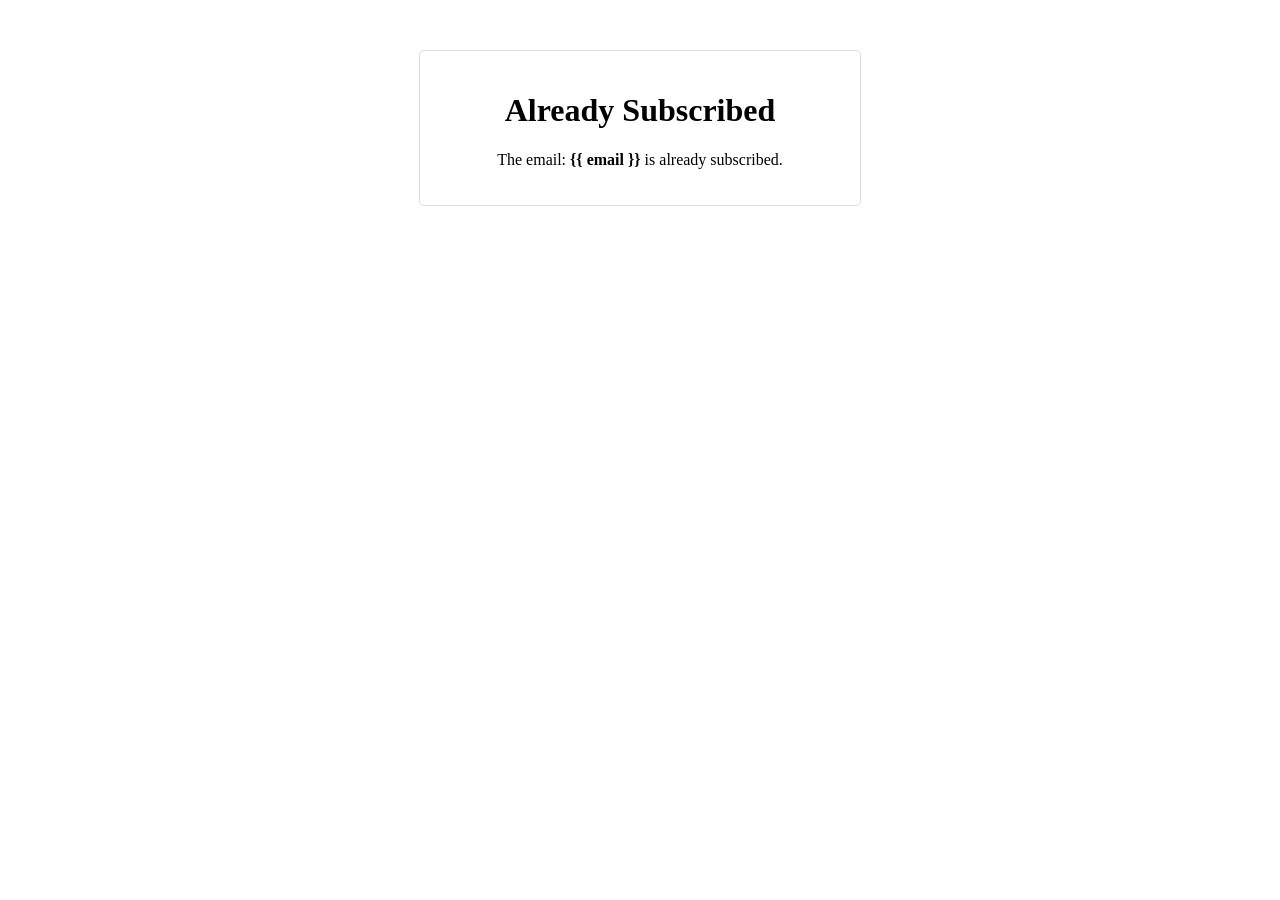
==== templates/already_subscribed.html @ 628d6590 "Added a Simple UI for getting users mail and Added a database(postgreSQL) to store the mail of the u" ====
<!DOCTYPE html>
<html>
<head>
    <title>Already Subscribed</title>
    <link rel="stylesheet" href="/static/styles.css">
</head>
<body>
    <div class="container">
        <h1>Already Subscribed</h1>
        <p> The email: <b> {{ email }} </b> is already subscribed.</p>
    </div>
</body>
</html>
---- static/styles.css ----
.container {
    width: 400px;
    margin: 50px auto;
    padding: 20px;
    border: 1px solid #ddd;
    border-radius: 5px;
    text-align: center;
}

.input-field {
    margin-bottom: 10px;
    padding: 10px;
    border: 1px solid #ccc;
    border-radius: 4px;
    width: calc(100% - 22px);
}

.submit-button {
    background-color: #4CAF50;
    color: white;
    padding: 10px 15px;
    border: none;
    border-radius: 4px;
    cursor: pointer;
    width: 100%;
}

.submit-button:hover {
    background-color: #45a049;
}
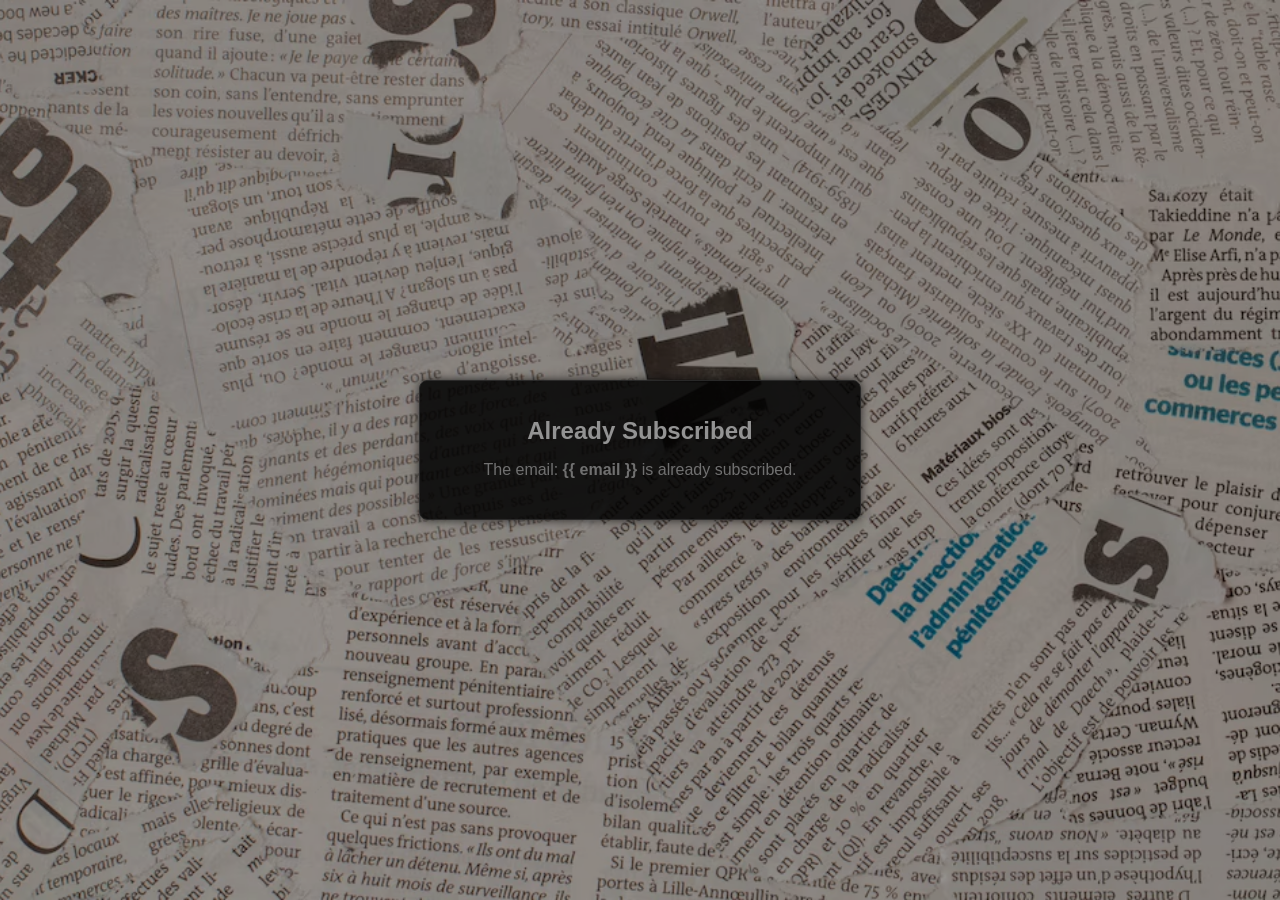
==== commit 200efdf0: "Updated the website template" ====
--- a/templates/already_subscribed.html
+++ b/templates/already_subscribed.html
@@ -1,13 +1,17 @@
 <!DOCTYPE html>
-<html>
+<html lang="en">
 <head>
+    <meta charset="UTF-8">
+    <meta name="viewport" content="width=device-width, initial-scale=1.0">
     <title>Already Subscribed</title>
     <link rel="stylesheet" href="/static/styles.css">
 </head>
 <body>
-    <div class="container">
-        <h1>Already Subscribed</h1>
-        <p> The email: <b> {{ email }} </b> is already subscribed.</p>
+    <div class="background-overlay">
+        <div class="container">
+            <h1>Already Subscribed</h1>
+            <p>The email: <b>{{ email }}</b> is already subscribed.</p>
+        </div>
     </div>
 </body>
 </html>
--- a/static/styles.css
+++ b/static/styles.css
@@ -1,30 +1,95 @@
-.container {
-    width: 400px;
-    margin: 50px auto;
-    padding: 20px;
-    border: 1px solid #ddd;
-    border-radius: 5px;
-    text-align: center;
+/* General Styles */
+body {
+    margin: 0;
+    font-family: Arial, sans-serif;
+    color: #e0e0e0;
+    background: #1b1b1b;
+    overflow: hidden;
 }
 
-.input-field {
-    margin-bottom: 10px;
-    padding: 10px;
-    border: 1px solid #ccc;
-    border-radius: 4px;
-    width: calc(100% - 22px);
+.background-overlay {
+    position: relative;
+    width: 100%;
+    height: 100vh;
+    background: url('/static/newspaper-bg.jpg') no-repeat center center fixed;
+    background-size: cover;
+    filter: brightness(0.6);
+    animation: fadeNewspapers 8s infinite alternate;
 }
 
+/* Animations */
+@keyframes fadeNewspapers {
+    0% { filter: brightness(0.8); }
+    100% { filter: brightness(0.5); }
+}
+
+.container {
+    position: absolute;
+    top: 50%;
+    left: 50%;
+    transform: translate(-50%, -50%);
+    width: 400px;
+    background: rgba(0, 0, 0, 0.85);
+    border: 1px solid #444;
+    border-radius: 8px;
+    padding: 20px;
+    text-align: center;
+    box-shadow: 0px 0px 10px rgba(0, 0, 0, 0.7);
+}
+
+.container h1 {
+    margin-bottom: 15px;
+    color: #f5f5f5;
+    font-size: 1.5em;
+}
+
+.container p {
+    margin-bottom: 20px;
+    font-size: 1em;
+    color: #bbbbbb;
+}
+
+/* Input Fields */
+.input-field {
+    width: calc(100% - 22px);
+    margin-bottom: 15px;
+    padding: 10px;
+    border: 1px solid #555;
+    border-radius: 5px;
+    background: #2b2b2b;
+    color: #fff;
+    font-size: 1em;
+}
+
+.input-field::placeholder {
+    color: #999;
+}
+
+/* Buttons */
 .submit-button {
-    background-color: #4CAF50;
-    color: white;
+    width: 100%;
     padding: 10px 15px;
     border: none;
-    border-radius: 4px;
+    border-radius: 5px;
+    background: linear-gradient(135deg, #ff5f6d, #ffc371);
+    color: #fff;
+    font-size: 1em;
+    font-weight: bold;
     cursor: pointer;
-    width: 100%;
+    transition: transform 0.2s ease, background 0.3s ease;
 }
 
 .submit-button:hover {
-    background-color: #45a049;
+    transform: translateY(-3px);
+    background: linear-gradient(135deg, #ffc371, #ff5f6d);
+}
+
+/* Newspaper Animation */
+@keyframes newspaperHover {
+    from {
+        filter: brightness(0.8);
+    }
+    to {
+        filter: brightness(1.2);
+    }
 }
